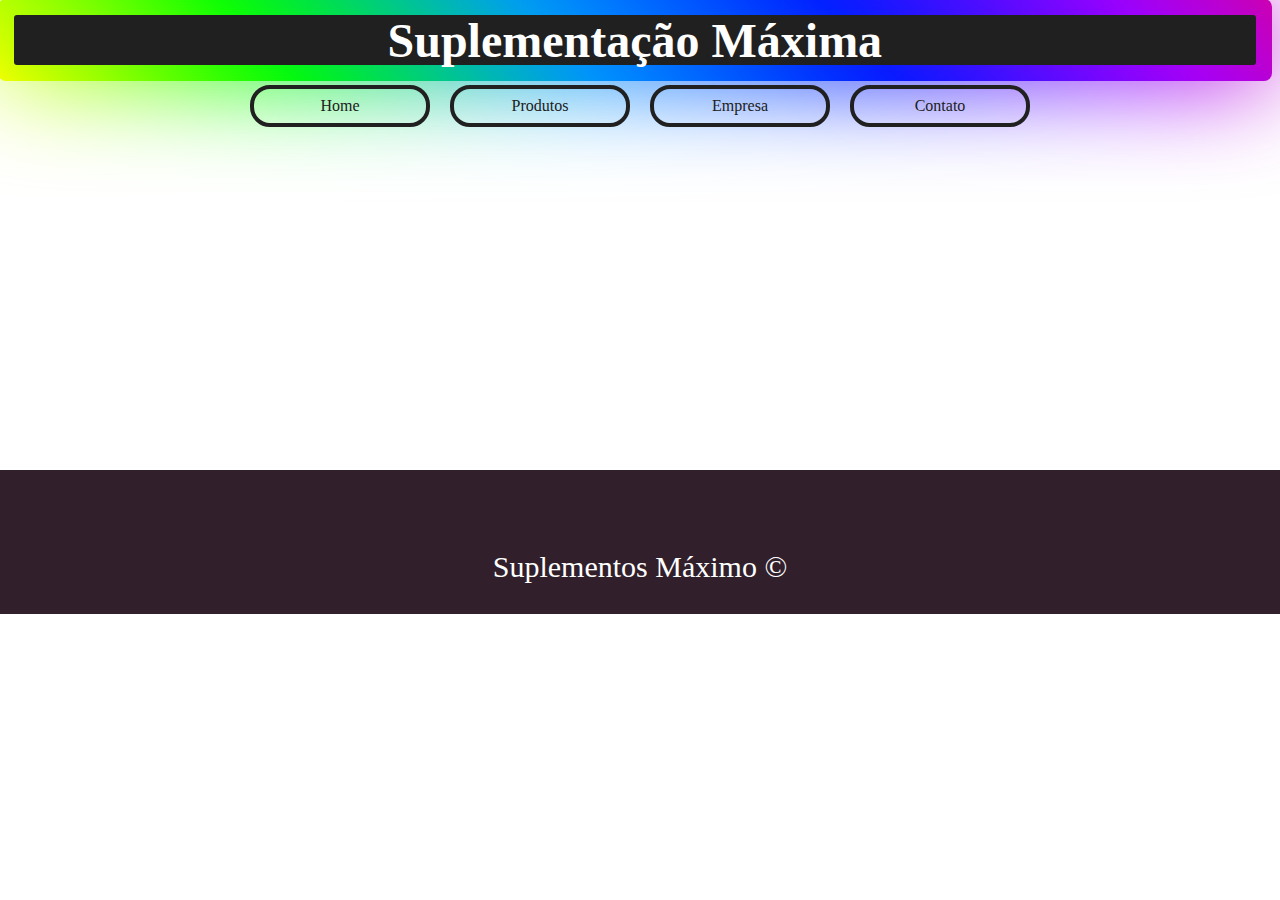
==== Paginas/pagina2.html @ c3648232 "tudo em pastas" ====
<!DOCTYPE html>
<html lang="pt-br">
<head>
  <meta charset="UTF-8">
  <meta http-equiv="X-UA-Compatible" content="IE=edge">
  <meta name="viewport" content="width=device-width, initial-scale=1.0">
  <title>Suplementação Máxima</title>
  <link rel="stylesheet" href="../styles/style2.css">
  <link rel="shortcut icon" href="imagens/icon.png" type="image/x-icon">
  <script src="script.js"></script>
</head>
<body onresize="mudouTamanho()">
  <header>
    <div class="borda">
      <h1>Suplementação Máxima</h1>
    </div>
  </header>
  <nav id="itens">
    <ul>
      <li class="but">
        <a class="lin" href="../index.html">Home</a>
      </li>
      <li class="but">
        <a class="lin" href="#">Produtos</a>
      </li>
      <li class="but">
        <a class="lin" href="../Paginas/pagina3.html">Empresa</a>
      </li>
      <li class="but">
        <a class="lin" href="../Paginas/pagina4.html">Contato</a>
      </li>
    </ul>
  </nav>
  <div>
    <nav id="lista">
     <select name="" class="whey">
        <option value="whey">Whey Protein</option>
        <option value="whey">Gold Standard</option>
        <option value="whey">Max</option>
        <option value="whey">Universal</option>
        <option value="whey">Integral Medic</option>
     </select>
     <select name="" class="whey">
        <option value="whey">Creatina</option>
        <option value="whey">Gold Standard</option>
        <option value="whey">Max</option>
        <option value="whey">Universal</option>
        <option value="whey">Integral Medic</option>
     </select>
     <select name="" class="whey">
        <option value="whey">Hiper Calorico</option>
        <option value="whey">Gold Standard</option>
        <option value="whey">Max</option>
        <option value="whey">Universal</option>
        <option value="whey">Integral Medic</option>
     </select>
     <select name="" class="whey">
        <option value="whey">Termo Genico</option>
        <option value="whey">Gold Standard</option>
        <option value="whey">Max</option>
        <option value="whey">Universal</option>
        <option value="whey">Integral Medic</option>
     </select>
      
     <select name="" class="whey">
        <option value="whey">Pre-Treino</option>
        <option value="whey">Gold Standard</option>
        <option value="whey">Max</option>
        <option value="whey">Universal</option>
        <option value="whey">Integral Medic</option>
     </select>        
     <select name="" class="whey">
        <option value="whey">Materiais</option>
        <option value="whey">Gold Standard</option>
        <option value="whey">Max</option>
        <option value="whey">Universal</option>
        <option value="whey">Integral Medic</option>
     </select>
    </nav>
  </div>
  <footer>
    <div id="logo">
      <a href="https://www.instagram.com/jeffersonjoseane/"><img id="modeloLogo1" src="imagens/logo-instagram.jpg" alt=""></a>
      <a href="https://www.facebook.com/Jefferson.Joseane"><img id="modeloLogo2" src="imagens/logo-facebook.jpg" alt=""></a>
      <a href="https://github.com/jeffersonsena7"><img id="modeloLogo3" src="imagens/logo-github.jpg" alt=""></a>
      <a href="https://www.youtube.com/"><img id="modeloLogo4" src="imagens/logo-youtube.jpg" alt=""></a>
      <a href="wa.me/5583988038630?text=Oi"><img id="modeloLogo5" src="imagens/whats.png" alt=""></a>
    </div>
      <p>Suplementos Máximo &copy;</p>
  </footer>
</body>
</html>
---- styles/style2.css ----
/*para celular media*/
@media screen and (min-width: 460px) and (max-width: 680px) {
  *{
    padding: 0px;
    margin: 0px;
    box-sizing: border-box;
  }

  body{
    
    background-color: #808080c4;
  }
  h1{
    text-align: center;
    font-size: 2em;
  }
  div p{
    background-color: #fff;
    padding: 10px;
  }
  ul{
    display: flex;
    padding-top: 30px;
  }
  #itens{
    display: flex;
    padding: 0px;
    flex-direction: column;
    align-items: center;
  }
  .lin{
    display: flex;
    align-items: center;
    flex-direction: column;
    text-decoration: none;
    cursor: pointer;
    transition: box-shadow 0.1;
    color: #202020;
  }
  .lin:hover{
    color: #00d9ff; 
    box-shadow: 0px 0px 35px #00d9ff, 0px 0px 15px #00d9ffc0 inset;
    text-shadow: 0px 0px 10px #00d9ffcc, 0px 0px 3px #00d9ff; 
  }
  .but{
  background: flex;
  width: 100px;
  outline: none;
  padding: 8px 0px 8px 0px;
  margin: 3px;
  border-radius: 20px;
  list-style: none;
  cursor: pointer;

  transition: box-shadow 0.1;
  color: #202020;
  border: 4px solid #202020;
  }
  .but:hover{
    border: 4px solid #00d9ff; 
    color: #00d9ff; 
    box-shadow: 0px 0px 35px #00d9ff, 0px 0px 15px #00d9ffc0 inset;
    text-shadow: 0px 0px 10px #00d9ffcc, 0px 0px 3px #00d9ff; 
  }
  } 
  .whey{
    display: flex;
    width: 16.4vw;
    padding: 0px;
    margin-left: 2px;
    text-align: center;
    top: 20px;
  }
  #lista{
    display: flex;
    width: 100px;
    padding-bottom: 10px;
    border-radius: 10px;
  }
  .borda{
    position: relative;
    width: 95%;
    height: 50px;
    color: #fff;
    background: #202020;
    display: flex;
    justify-content: center;
    align-items: center;
    border-radius: 3px;
    top: 15px;
    left: 14px;
  }
  .borda::before, .borda::after{
    content: "";
    position: absolute;
    z-index: -1;
    width: calc(100% + 32px);
    height: calc(100% + 32px);
    background: linear-gradient(45deg, #ffff00, #00ff00, #0099ff, #001aff, #a200ff, #ff0055, #ff0000,
    #ffff00, #00ff00, #0099ff, #001aff, #a200ff, #ff0055, #ff0000);
    background-size: 300%;
    border-radius: 8px;
    animation: AnimarBorda 8s linear infinite;
  }
  footer{
    background-color: #31202b;
    width: 100%;
    padding: 30px;
    display: flex;
    justify-content: center;
    position: fixed;
    top: 470px;

  }
  footer p{
    display: flex;
    justify-content: end;
    align-self: flex-end;
    padding-top: 50px;
    font-size: 30px;
    color: #fff;
  }

  
  #logo{
    display: flex;
    position: absolute;
    
  }
#modeloLogo1, #modeloLogo2, #modeloLogo3, #modeloLogo4, #modeloLogo5{
    display: fixed;
    width: 50px;
    padding: 10px;
    border-radius: 50%;
    position: relative;
  }
  #modeloLogo1:hover{
    bottom: 20px;
    padding: 1px;
  }
  #modeloLogo2:hover{
    bottom: 20px;
    padding: 1px;
  }
  #modeloLogo3:hover{
    bottom: 20px;
    padding: 1px;
  }
  #modeloLogo4:hover{
    bottom: 20px;
    padding: 1px;
  }
  #modeloLogo5:hover{
    bottom: 20px;
    padding: 1px;
  }


/*crianndo a animação*/
@keyframes AnimarBorda {
  0%{
    background-position: 0;
  }
  100%{
    background-position: 300%;
  }
}

.borda::after{
  filter: blur(50px);
}

/* para tablet*/

@media screen and (min-width:680px) and (max-width:920px) {
  *{
    padding: 0px;
    margin: 0px;
    box-sizing: border-box;
  }

  body{
    background-color: #808080c4;
  }
  h1{
    text-align: center;
    font-size: 3em;
  } 
  div p{
    background-color: #fff;
    padding: 10px;
  }
  ul{
    display: flex;
  }
  #itens{
    display: flex;
    padding: 0px;
    flex-direction: column;
    align-items: center;
  }
  .lin{
    display: flex;
    align-items: center;
    flex-direction: column;
    text-decoration: none;
    cursor: pointer;
    transition: box-shadow 0.1;
    color: #202020;
  }
  .lin:hover{
    color: #00d9ff; 
    box-shadow: 0px 0px 35px #00d9ff, 0px 0px 15px #00d9ffc0 inset;
    text-shadow: 0px 0px 10px #00d9ffcc, 0px 0px 3px #00d9ff; 
  }
  .but{
  background: flex;
  width: 140px;
  outline: none;
  padding: 8px 0px 8px 0px;
  margin: 30px 10px;
  border-radius: 20px;
  list-style: none;
  cursor: pointer;

  transition: box-shadow 0.1;
  color: #202020;
  border: 4px solid #202020;
  }
  .but:hover{
    border: 4px solid #00d9ff; 
    color: #00d9ff; 
    box-shadow: 0px 0px 35px #00d9ff, 0px 0px 15px #00d9ffc0 inset;
    text-shadow: 0px 0px 10px #00d9ffcc, 0px 0px 3px #00d9ff; 
  }
  } 
  .whey{
    font-size: 2.2vw;
    display: flex;
    width: 16.4vw;
    padding: 0px;
    margin-left: 2px;
    text-align: center;
    top: 20px;
    
  }
  
  #lista{
    display: flex;
    width: 100px;
    
    padding-bottom: 10px;
    border-radius: 10px;
  }
  .borda{
    position: relative;
    width: 97%;
    height: 50px;
    color: #fff;
    background: #202020;
    display: flex;
    justify-content: center;
    align-items: center;
    border-radius: 3px;
    top: 15px;
    left: 14px;
  }
  .borda::before, .borda::after{
    content: "";
    position: absolute;
    z-index: -1;
    width: calc(100% + 32px);
    height: calc(100% + 32px);
    background: linear-gradient(45deg, #ffff00, #00ff00, #0099ff, #001aff, #a200ff, #ff0055, #ff0000,
    #ffff00, #00ff00, #0099ff, #001aff, #a200ff, #ff0055, #ff0000);
    background-size: 300%;
    border-radius: 8px;
    animation: AnimarBorda 8s linear infinite;
  }
  footer{
    background-color: #31202b;
    width: 100%;
    padding: 30px;
    display: flex;
    justify-content: center;
    position: fixed;
    top: 470px;

  }
  footer p{
    display: flex;
    justify-content: end;
    align-self: flex-end;
    padding-top: 50px;
    font-size: 30px;
    color: #fff;
  }

  
  #logo{
    display: flex;
    position: absolute;
    
  }
#modeloLogo1, #modeloLogo2, #modeloLogo3, #modeloLogo4, #modeloLogo5{
    display: fixed;
    width: 50px;
    padding: 10px;
    border-radius: 50%;
    position: relative;
  }
  #modeloLogo1:hover{
    bottom: 20px;
    padding: 1px;
  }
  #modeloLogo2:hover{
    bottom: 20px;
    padding: 1px;
  }
  #modeloLogo3:hover{
    bottom: 20px;
    padding: 1px;
  }
  #modeloLogo4:hover{
    bottom: 20px;
    padding: 1px;
  }
  #modeloLogo5:hover{
    bottom: 20px;
    padding: 1px;
  }


/*crianndo a animação*/
@keyframes AnimarBorda {
  0%{
    background-position: 0;
  }
  100%{
    background-position: 300%;
  }
}

.borda::after{
  filter: blur(50px);
}

  
/*para computador*/

@media screen and (min-width:920px) and (max-width:1900px) {
  *{
    padding: 0px;
    margin: 0px;
    box-sizing: border-box;
  }

  body{
    background-color: #fff;
  }
  h1{
    text-align: center;
    font-size: 3em;
  }
  div p{
    background-color: #fff;
    padding: 10px;
  }
  ul{
    display: flex;
  }
  #itens{
    display: flex;
    padding: 0px;
    flex-direction: column;
    align-items: center;
  }
  .lin{
    display: flex;
    align-items: center;
    flex-direction: column;
    text-decoration: none;
    cursor: pointer;
    transition: box-shadow 0.1;
    color: #202020;
  }
  .lin:hover{
    color: #00d9ff; 
    box-shadow: 0px 0px 35px #00d9ff, 0px 0px 15px #00d9ffc0 inset;
    text-shadow: 0px 0px 10px #00d9ffcc, 0px 0px 3px #00d9ff; 
  }
  .but.lin:nth-last-of-type(1){
    
  }
  .but{
  background: flex;
  width: 180px;
  outline: none;
  padding: 8px 0px 8px 0px;
  margin: 35px 10px ;
  border-radius: 20px;
  list-style: none;
  cursor: pointer;

  transition: box-shadow 0.1;
  color: #202020;
  border: 4px solid #202020;
  }
  .but:hover{
    border: 4px solid #00d9ff; 
    color: #00d9ff; 
    box-shadow: 0px 0px 35px #00d9ff, 0px 0px 15px #00d9ffc0 inset;
    text-shadow: 0px 0px 10px #00d9ffcc, 0px 0px 3px #00d9ff; 
  }
  } 
  .whey{
    display: flex;
    width: 16.4vw;
    padding: 0px;
    margin-left: 2px;
    text-align: center;
    top: 20px;
    
  }
  #lista{
    display: none;
    width: 100px;
    padding-bottom: 10px;
    border-radius: 10px;
  }
  .borda{
    position: relative;
    width: 97%;
    height: 50px;
    color: #fff;
    background: #202020;
    display: flex;
    justify-content: center;
    align-items: center;
    border-radius: 3px;
    top: 15px;
    left: 14px;
  }
  .borda::before, .borda::after{
    content: "";
    position: absolute;
    z-index: -1;
    width: calc(100% + 32px);
    height: calc(100% + 32px);
    background: linear-gradient(45deg, #ffff00, #00ff00, #0099ff, #001aff, #a200ff, #ff0055, #ff0000,
    #ffff00, #00ff00, #0099ff, #001aff, #a200ff, #ff0055, #ff0000);
    background-size: 300%;
    border-radius: 8px;
    animation: AnimarBorda 8s linear infinite;
  }
  footer{
    background-color: #31202b;
    width: 100%;
    padding: 30px;
    display: flex;
    justify-content: center;
    position: fixed;
    top: 470px;

  }
  footer p{
    display: flex;
    justify-content: end;
    align-self: flex-end;
    padding-top: 50px;
    font-size: 30px;
    color: #fff;
  }

  
  #logo{
    display: flex;
    position: absolute;
    
  }
#modeloLogo1, #modeloLogo2, #modeloLogo3, #modeloLogo4, #modeloLogo5{
    display: fixed;
    width: 50px;
    padding: 10px;
    border-radius: 50%;
    position: relative;
  }
  #modeloLogo1:hover{
    bottom: 20px;
    padding: 1px;
  }
  #modeloLogo2:hover{
    bottom: 20px;
    padding: 1px;
  }
  #modeloLogo3:hover{
    bottom: 20px;
    padding: 1px;
  }
  #modeloLogo4:hover{
    bottom: 20px;
    padding: 1px;
  }
  #modeloLogo5:hover{
    bottom: 20px;
    padding: 1px;
  }


/*crianndo a animação*/
@keyframes AnimarBorda {
  0%{
    background-position: 0;
  }
  100%{
    background-position: 300%;
  }
}

.borda::after{
  filter: blur(50px);
}
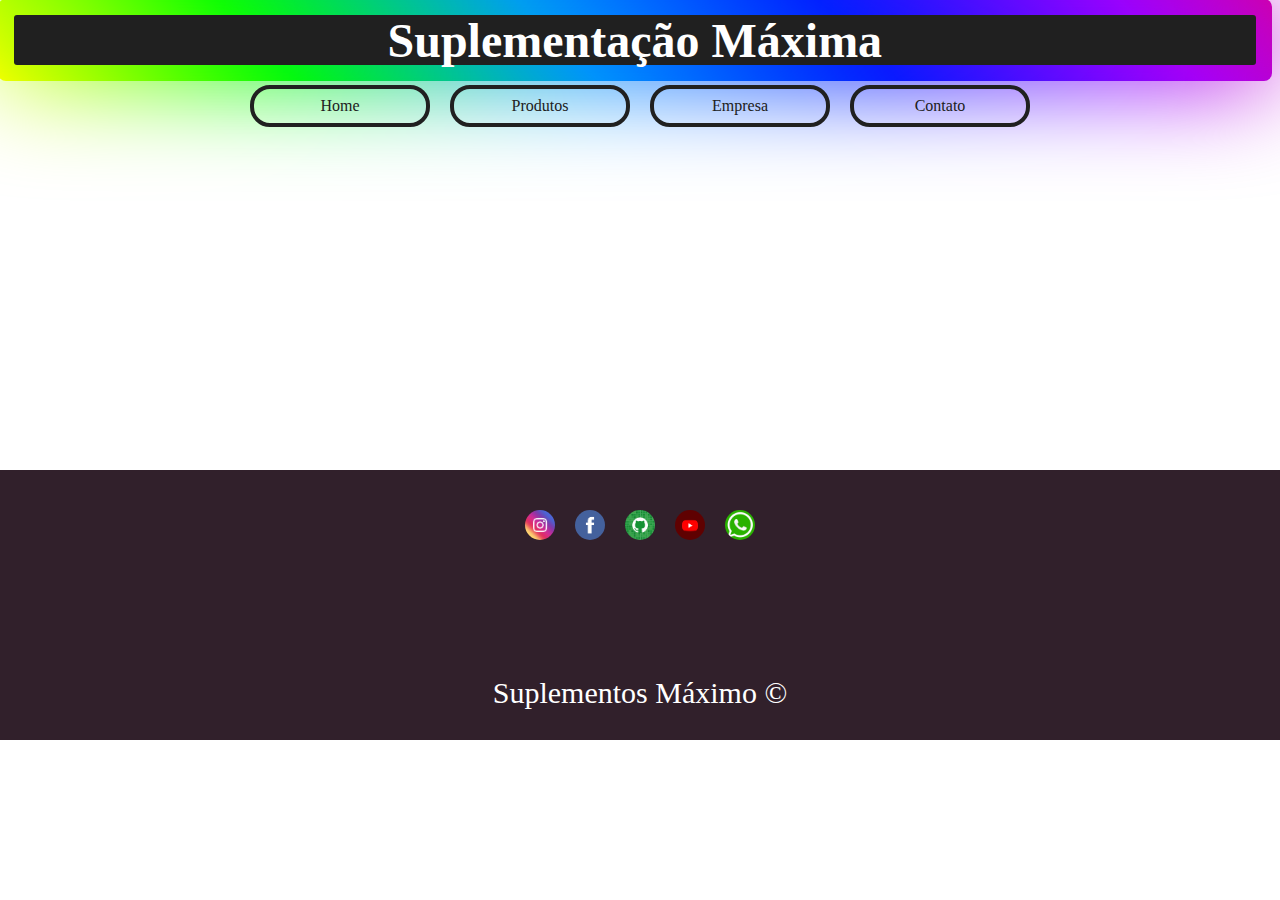
==== commit 99506d31: "configurando" ====
--- a/Paginas/pagina2.html
+++ b/Paginas/pagina2.html
@@ -80,11 +80,11 @@
   </div>
   <footer>
     <div id="logo">
-      <a href="https://www.instagram.com/jeffersonjoseane/"><img id="modeloLogo1" src="imagens/logo-instagram.jpg" alt=""></a>
-      <a href="https://www.facebook.com/Jefferson.Joseane"><img id="modeloLogo2" src="imagens/logo-facebook.jpg" alt=""></a>
-      <a href="https://github.com/jeffersonsena7"><img id="modeloLogo3" src="imagens/logo-github.jpg" alt=""></a>
-      <a href="https://www.youtube.com/"><img id="modeloLogo4" src="imagens/logo-youtube.jpg" alt=""></a>
-      <a href="wa.me/5583988038630?text=Oi"><img id="modeloLogo5" src="imagens/whats.png" alt=""></a>
+      <a href="https://www.instagram.com/jeffersonjoseane/"><img id="modeloLogo1" src="../imagens/logo-instagram.jpg" alt=""></a>
+      <a href="https://www.facebook.com/Jefferson.Joseane"><img id="modeloLogo2" src="../imagens/logo-facebook.jpg" alt=""></a>
+      <a href="https://github.com/jeffersonsena7"><img id="modeloLogo3" src="../imagens/logo-github.jpg" alt=""></a>
+      <a href="https://www.youtube.com/"><img id="modeloLogo4" src="../imagens/logo-youtube.jpg" alt=""></a>
+      <a href="wa.me/5583988038630?text=Oi"><img id="modeloLogo5" src="../imagens/whats.png" alt=""></a>
     </div>
       <p>Suplementos Máximo &copy;</p>
   </footer>
--- a/styles/style2.css
+++ b/styles/style2.css
@@ -1,5 +1,5 @@
 /*para celular media*/
-@media screen and (min-width: 460px) and (max-width: 680px) {
+@media screen and (max-width: 580px) {
   *{
     padding: 0px;
     margin: 0px;
@@ -7,16 +7,16 @@
   }
 
   body{
-    
     background-color: #808080c4;
   }
   h1{
     text-align: center;
-    font-size: 2em;
+    font-size: 6vw;
   }
   div p{
     background-color: #fff;
-    padding: 10px;
+    padding: 0px;
+    
   }
   ul{
     display: flex;
@@ -44,7 +44,7 @@
   }
   .but{
   background: flex;
-  width: 100px;
+  width: 23vw;
   outline: none;
   padding: 8px 0px 8px 0px;
   margin: 3px;
@@ -79,7 +79,183 @@
   }
   .borda{
     position: relative;
-    width: 95%;
+    width: 95vw;
+    height: 50px;
+    color: #fff;
+    background: #202020;
+    display: flex;
+    justify-content: center;
+    align-items: center;
+    border-radius: 3px;
+    top: 15px;
+    left: 14px;
+  }
+  .borda::before, .borda::after{
+    content: "";
+    position: absolute;
+    z-index: -1;
+    width: calc(100% + 30px);
+    height: calc(100% + 30px);
+    background: linear-gradient(45deg, #ffff00, #00ff00, #0099ff, #001aff, #a200ff, #ff0055, #ff0000,
+    #ffff00, #00ff00, #0099ff, #001aff, #a200ff, #ff0055, #ff0000);
+    background-size: 300%;
+    border-radius: 8px;
+    animation: AnimarBorda 8s linear infinite;
+  }
+  footer{
+    background-color: #31202b;
+    width: 100%;
+    height: 30vh;
+    padding: 30px;
+    display: flex;
+    justify-content: center;
+    position: fixed;
+    top: 470px;
+
+  }
+  footer p{
+    display: flex;
+    justify-content: end;
+    align-self: flex-end;
+    padding-top: 20px;
+    font-size: 20vw;
+    color: #fff;
+  }
+
+  
+  #logo{
+    display: flex;
+    position: absolute;
+    
+  }
+  #modeloLogo1, #modeloLogo2, #modeloLogo3, #modeloLogo4, #modeloLogo5{
+    display: fixed;
+    width: 50px;
+    padding: 10px;
+    border-radius: 50%;
+    position: relative;
+  }
+  #modeloLogo1:hover{
+    bottom: 20px;
+    padding: 1px;
+  }
+  #modeloLogo2:hover{
+    bottom: 20px;
+    padding: 1px;
+  }
+  #modeloLogo3:hover{
+    bottom: 20px;
+    padding: 1px;
+  }
+  #modeloLogo4:hover{
+    bottom: 20px;
+    padding: 1px;
+  }
+  #modeloLogo5:hover{
+    bottom: 20px;
+    padding: 1px;
+  }
+
+
+/*crianndo a animação*/
+@keyframes AnimarBorda {
+  0%{
+    background-position: 0;
+  }
+  100%{
+    background-position: 300%;
+  }
+}
+
+.borda::after{
+  filter: blur(50px);
+}
+
+/* para tablet*/
+
+@media screen and (min-width:580px) and (max-width:920px) {
+  *{
+    padding: 0px;
+    margin: 0px;
+    box-sizing: border-box;
+  }
+
+  body{
+    background-color: #808080c4;
+  }
+  h1{
+    text-align: center;
+    font-size: 3em;
+  } 
+  div p{
+    background-color: #fff;
+    padding: 10px;
+  }
+  ul{
+    display: flex;
+  }
+  #itens{
+    display: flex;
+    padding: 0px;
+    flex-direction: column;
+    align-items: center;
+  }
+  .lin{
+    display: flex;
+    align-items: center;
+    flex-direction: column;
+    text-decoration: none;
+    cursor: pointer;
+    transition: box-shadow 0.1;
+    color: #202020;
+  }
+  .lin:hover{
+    color: #00d9ff; 
+    box-shadow: 0px 0px 35px #00d9ff, 0px 0px 15px #00d9ffc0 inset;
+    text-shadow: 0px 0px 10px #00d9ffcc, 0px 0px 3px #00d9ff; 
+  }
+  .but{
+  background: flex;
+  width: 140px;
+  outline: none;
+  padding: 8px 0px 8px 0px;
+  margin: 30px 10px;
+  border-radius: 20px;
+  list-style: none;
+  cursor: pointer;
+
+  transition: box-shadow 0.1;
+  color: #202020;
+  border: 4px solid #202020;
+  }
+  .but:hover{
+    border: 4px solid #00d9ff; 
+    color: #00d9ff; 
+    box-shadow: 0px 0px 35px #00d9ff, 0px 0px 15px #00d9ffc0 inset;
+    text-shadow: 0px 0px 10px #00d9ffcc, 0px 0px 3px #00d9ff; 
+  }
+  } 
+  .whey{
+    font-size: 2.2vw;
+    display: flex;
+    width: 16.4vw;
+    padding: 0px;
+    margin-left: 2px;
+    text-align: center;
+    top: 20px;
+    
+  }
+  
+  #lista{
+    display: flex;
+    width: 100px;
+    
+    padding-bottom: 10px;
+    border-radius: 10px;
+  }
+  .borda{
+    position: relative;
+    width: 97%;
     height: 50px;
     color: #fff;
     background: #202020;
@@ -127,7 +303,7 @@
     position: absolute;
     
   }
-#modeloLogo1, #modeloLogo2, #modeloLogo3, #modeloLogo4, #modeloLogo5{
+  #modeloLogo1, #modeloLogo2, #modeloLogo3, #modeloLogo4, #modeloLogo5{
     display: fixed;
     width: 50px;
     padding: 10px;
@@ -170,9 +346,10 @@
   filter: blur(50px);
 }
 
-/* para tablet*/
-
-@media screen and (min-width:680px) and (max-width:920px) {
+  
+/*para computador*/
+
+@media screen and (min-width:920px) and (max-width:1900px) {
   *{
     padding: 0px;
     margin: 0px;
@@ -180,12 +357,12 @@
   }
 
   body{
-    background-color: #808080c4;
+    background-color: #fff;
   }
   h1{
     text-align: center;
     font-size: 3em;
-  } 
+  }
   div p{
     background-color: #fff;
     padding: 10px;
@@ -213,12 +390,15 @@
     box-shadow: 0px 0px 35px #00d9ff, 0px 0px 15px #00d9ffc0 inset;
     text-shadow: 0px 0px 10px #00d9ffcc, 0px 0px 3px #00d9ff; 
   }
+  .but.lin:nth-last-of-type(1){
+    
+  }
   .but{
   background: flex;
-  width: 140px;
+  width: 180px;
   outline: none;
   padding: 8px 0px 8px 0px;
-  margin: 30px 10px;
+  margin: 35px 10px ;
   border-radius: 20px;
   list-style: none;
   cursor: pointer;
@@ -235,7 +415,6 @@
   }
   } 
   .whey{
-    font-size: 2.2vw;
     display: flex;
     width: 16.4vw;
     padding: 0px;
@@ -244,11 +423,9 @@
     top: 20px;
     
   }
-  
   #lista{
-    display: flex;
+    display: none;
     width: 100px;
-    
     padding-bottom: 10px;
     border-radius: 10px;
   }
@@ -302,7 +479,7 @@
     position: absolute;
     
   }
-#modeloLogo1, #modeloLogo2, #modeloLogo3, #modeloLogo4, #modeloLogo5{
+  #modeloLogo1, #modeloLogo2, #modeloLogo3, #modeloLogo4, #modeloLogo5{
     display: fixed;
     width: 50px;
     padding: 10px;
@@ -343,180 +520,4 @@
 
 .borda::after{
   filter: blur(50px);
-}
-
-  
-/*para computador*/
-
-@media screen and (min-width:920px) and (max-width:1900px) {
-  *{
-    padding: 0px;
-    margin: 0px;
-    box-sizing: border-box;
-  }
-
-  body{
-    background-color: #fff;
-  }
-  h1{
-    text-align: center;
-    font-size: 3em;
-  }
-  div p{
-    background-color: #fff;
-    padding: 10px;
-  }
-  ul{
-    display: flex;
-  }
-  #itens{
-    display: flex;
-    padding: 0px;
-    flex-direction: column;
-    align-items: center;
-  }
-  .lin{
-    display: flex;
-    align-items: center;
-    flex-direction: column;
-    text-decoration: none;
-    cursor: pointer;
-    transition: box-shadow 0.1;
-    color: #202020;
-  }
-  .lin:hover{
-    color: #00d9ff; 
-    box-shadow: 0px 0px 35px #00d9ff, 0px 0px 15px #00d9ffc0 inset;
-    text-shadow: 0px 0px 10px #00d9ffcc, 0px 0px 3px #00d9ff; 
-  }
-  .but.lin:nth-last-of-type(1){
-    
-  }
-  .but{
-  background: flex;
-  width: 180px;
-  outline: none;
-  padding: 8px 0px 8px 0px;
-  margin: 35px 10px ;
-  border-radius: 20px;
-  list-style: none;
-  cursor: pointer;
-
-  transition: box-shadow 0.1;
-  color: #202020;
-  border: 4px solid #202020;
-  }
-  .but:hover{
-    border: 4px solid #00d9ff; 
-    color: #00d9ff; 
-    box-shadow: 0px 0px 35px #00d9ff, 0px 0px 15px #00d9ffc0 inset;
-    text-shadow: 0px 0px 10px #00d9ffcc, 0px 0px 3px #00d9ff; 
-  }
-  } 
-  .whey{
-    display: flex;
-    width: 16.4vw;
-    padding: 0px;
-    margin-left: 2px;
-    text-align: center;
-    top: 20px;
-    
-  }
-  #lista{
-    display: none;
-    width: 100px;
-    padding-bottom: 10px;
-    border-radius: 10px;
-  }
-  .borda{
-    position: relative;
-    width: 97%;
-    height: 50px;
-    color: #fff;
-    background: #202020;
-    display: flex;
-    justify-content: center;
-    align-items: center;
-    border-radius: 3px;
-    top: 15px;
-    left: 14px;
-  }
-  .borda::before, .borda::after{
-    content: "";
-    position: absolute;
-    z-index: -1;
-    width: calc(100% + 32px);
-    height: calc(100% + 32px);
-    background: linear-gradient(45deg, #ffff00, #00ff00, #0099ff, #001aff, #a200ff, #ff0055, #ff0000,
-    #ffff00, #00ff00, #0099ff, #001aff, #a200ff, #ff0055, #ff0000);
-    background-size: 300%;
-    border-radius: 8px;
-    animation: AnimarBorda 8s linear infinite;
-  }
-  footer{
-    background-color: #31202b;
-    width: 100%;
-    padding: 30px;
-    display: flex;
-    justify-content: center;
-    position: fixed;
-    top: 470px;
-
-  }
-  footer p{
-    display: flex;
-    justify-content: end;
-    align-self: flex-end;
-    padding-top: 50px;
-    font-size: 30px;
-    color: #fff;
-  }
-
-  
-  #logo{
-    display: flex;
-    position: absolute;
-    
-  }
-#modeloLogo1, #modeloLogo2, #modeloLogo3, #modeloLogo4, #modeloLogo5{
-    display: fixed;
-    width: 50px;
-    padding: 10px;
-    border-radius: 50%;
-    position: relative;
-  }
-  #modeloLogo1:hover{
-    bottom: 20px;
-    padding: 1px;
-  }
-  #modeloLogo2:hover{
-    bottom: 20px;
-    padding: 1px;
-  }
-  #modeloLogo3:hover{
-    bottom: 20px;
-    padding: 1px;
-  }
-  #modeloLogo4:hover{
-    bottom: 20px;
-    padding: 1px;
-  }
-  #modeloLogo5:hover{
-    bottom: 20px;
-    padding: 1px;
-  }
-
-
-/*crianndo a animação*/
-@keyframes AnimarBorda {
-  0%{
-    background-position: 0;
-  }
-  100%{
-    background-position: 300%;
-  }
-}
-
-.borda::after{
-  filter: blur(50px);
 }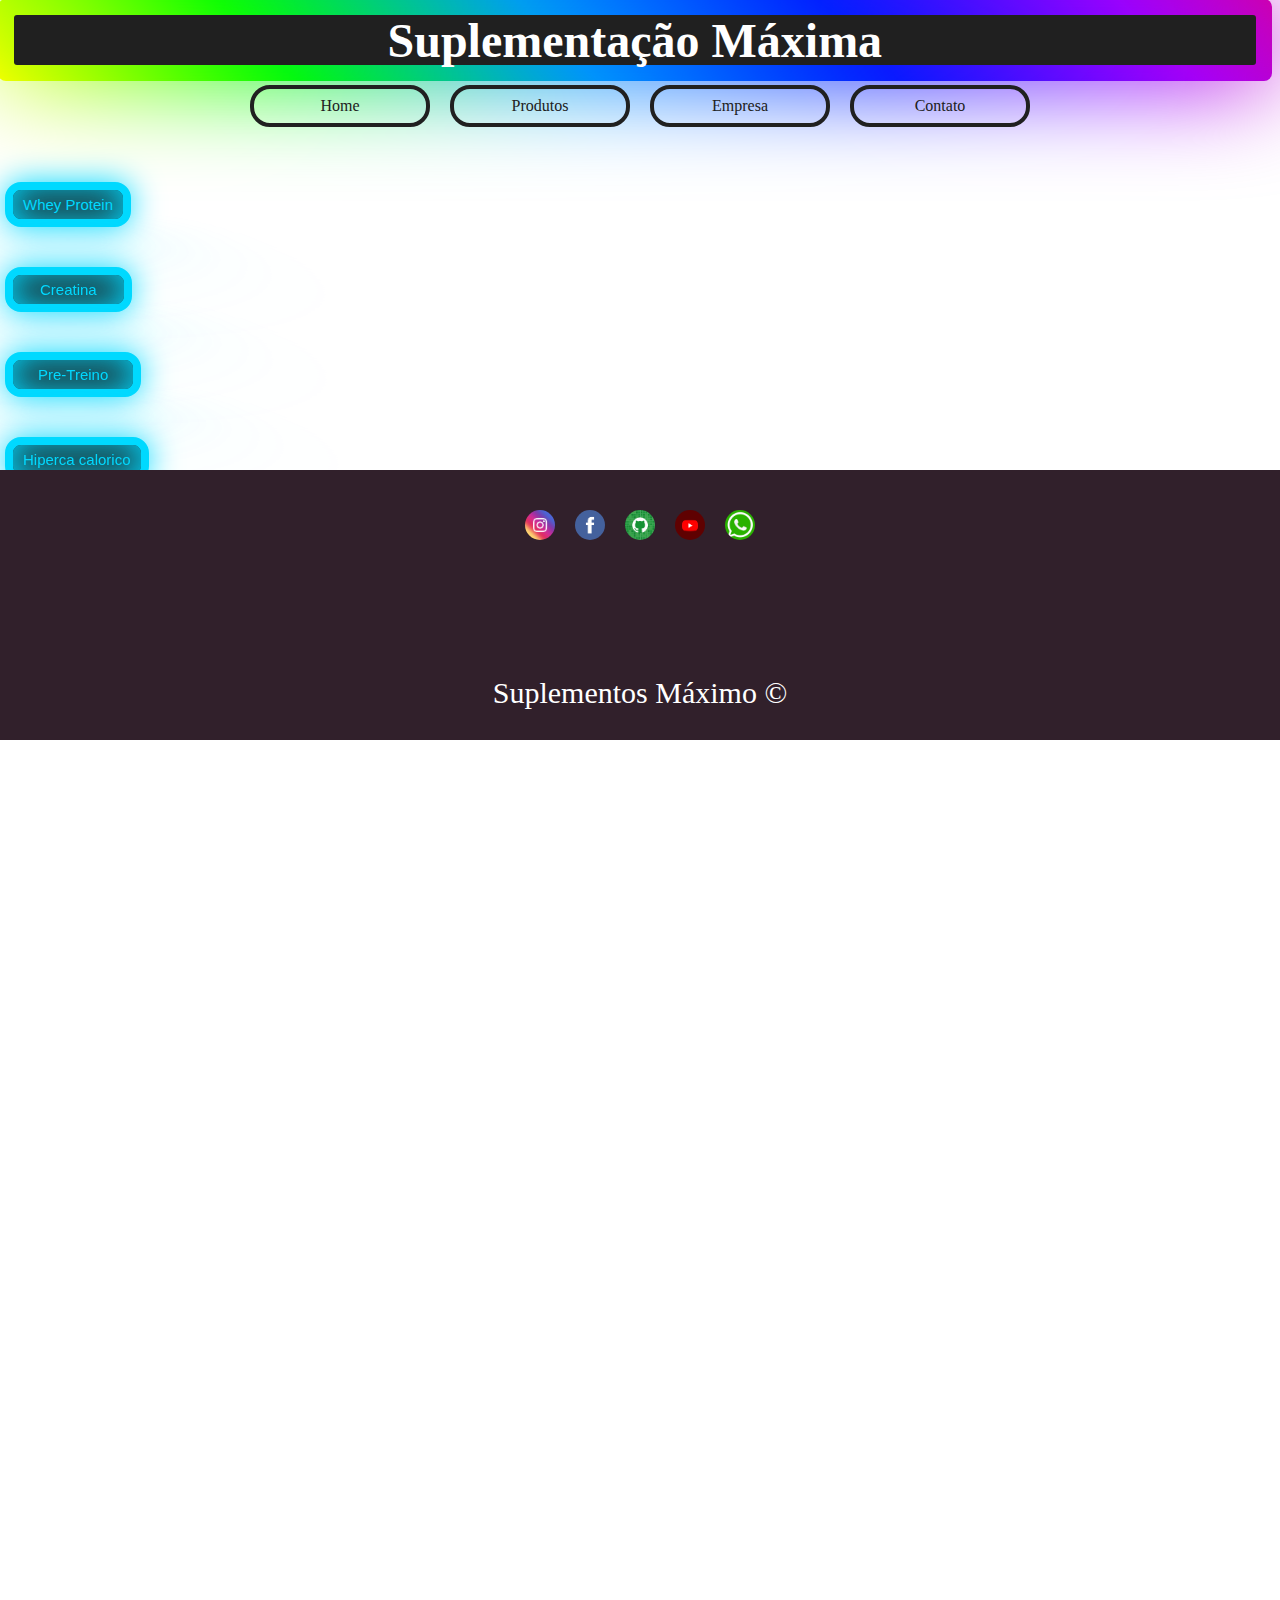
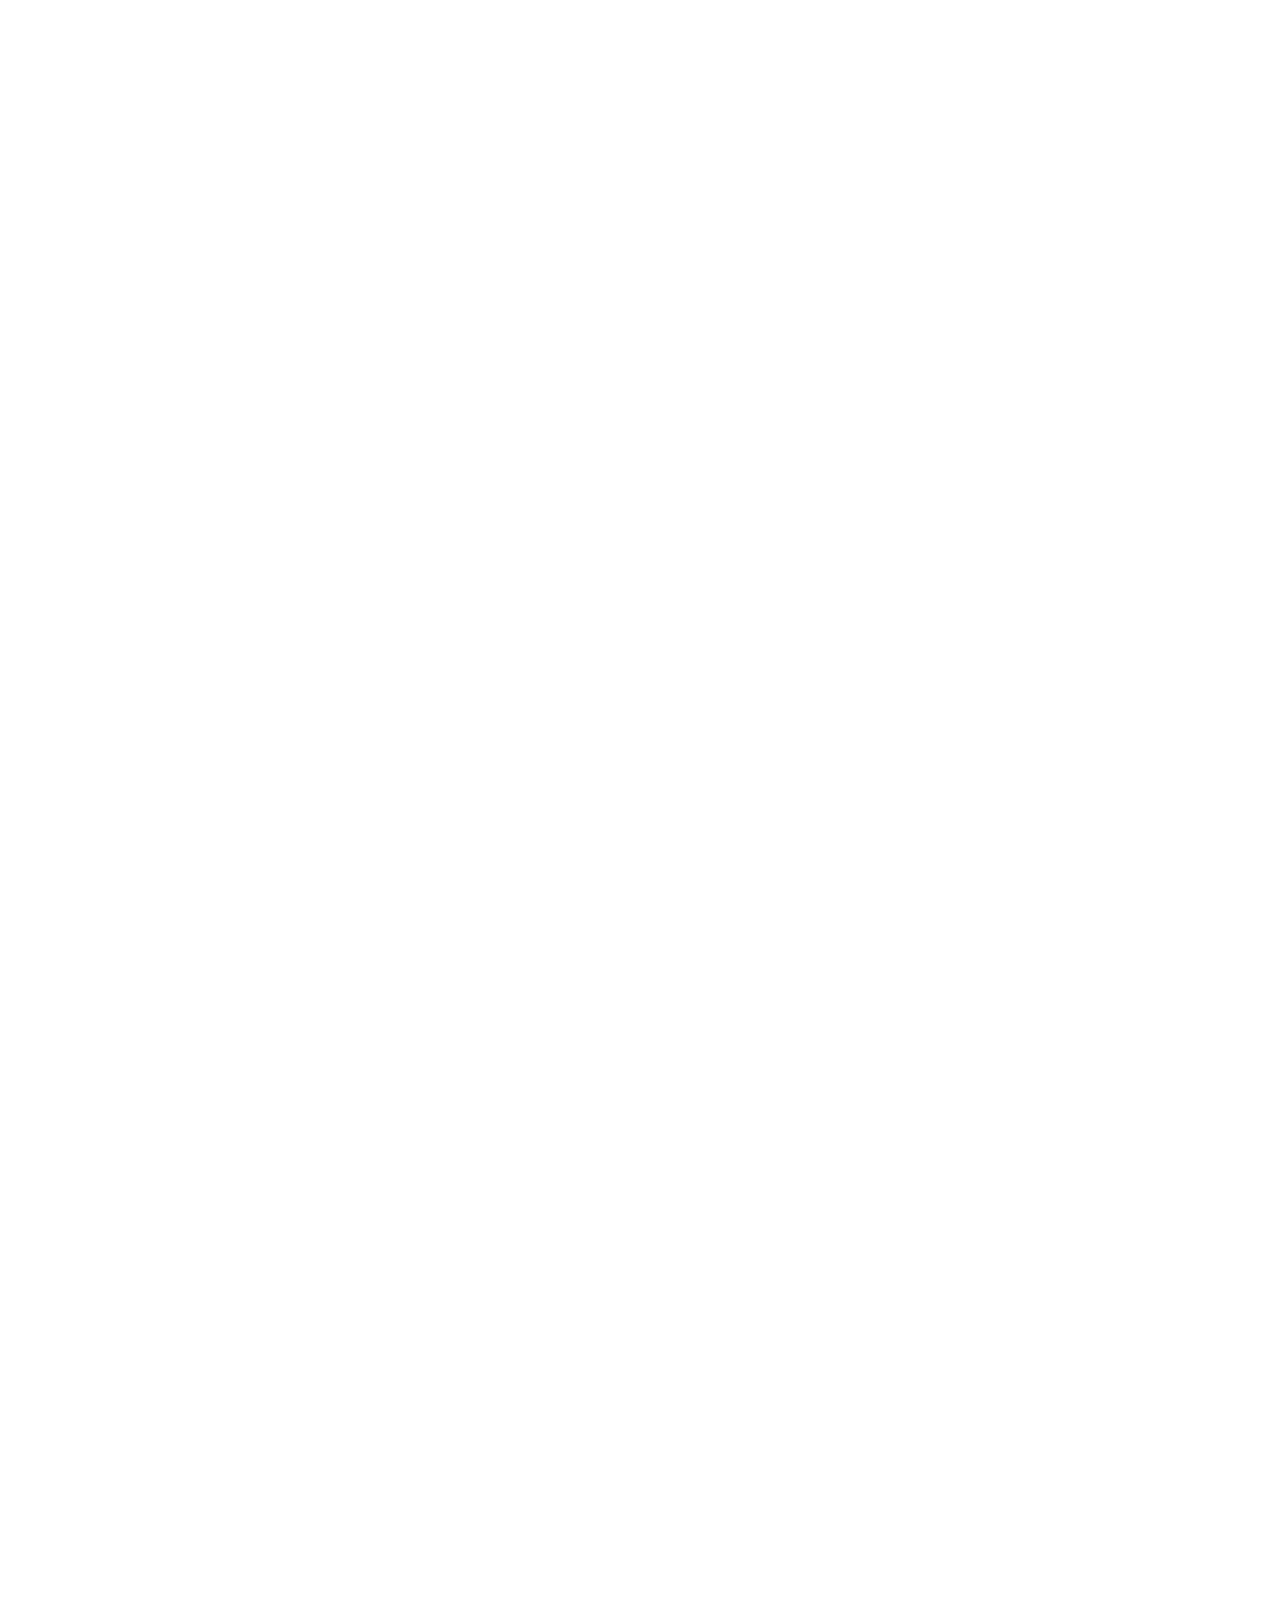
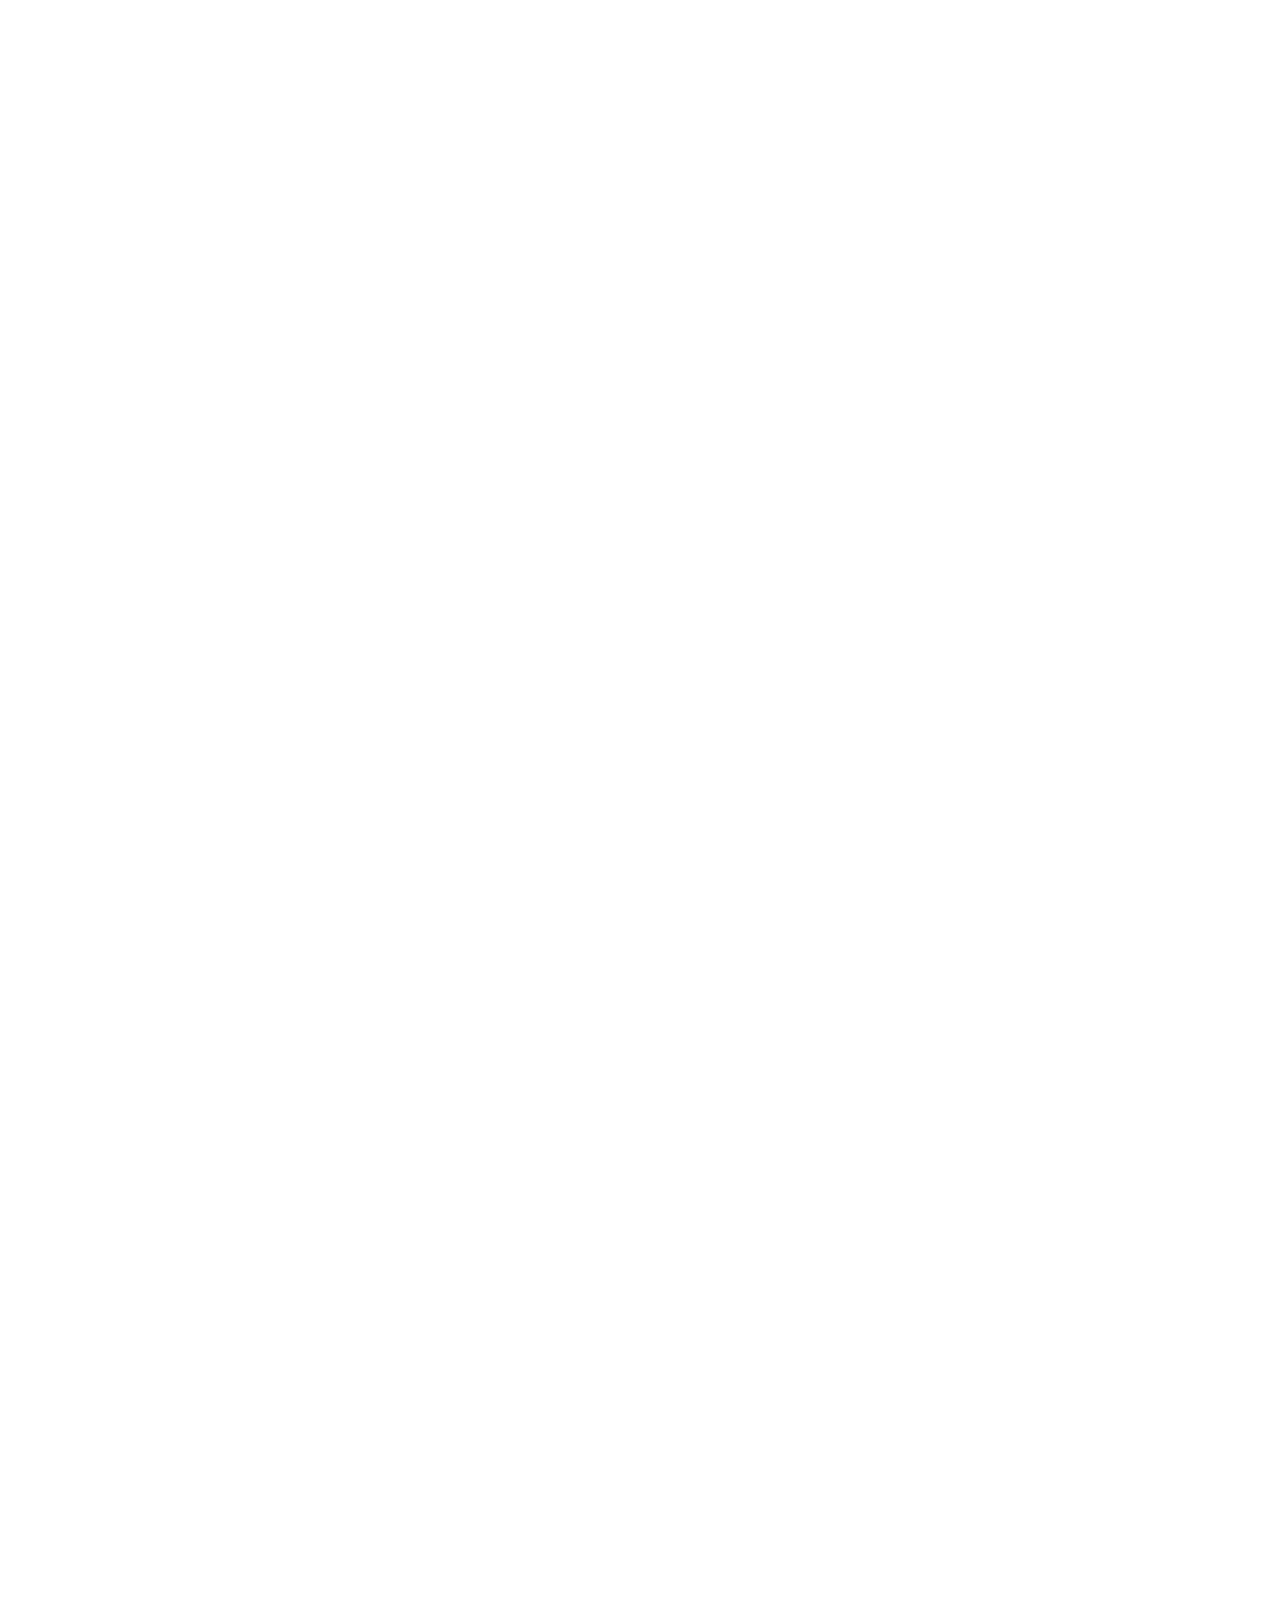
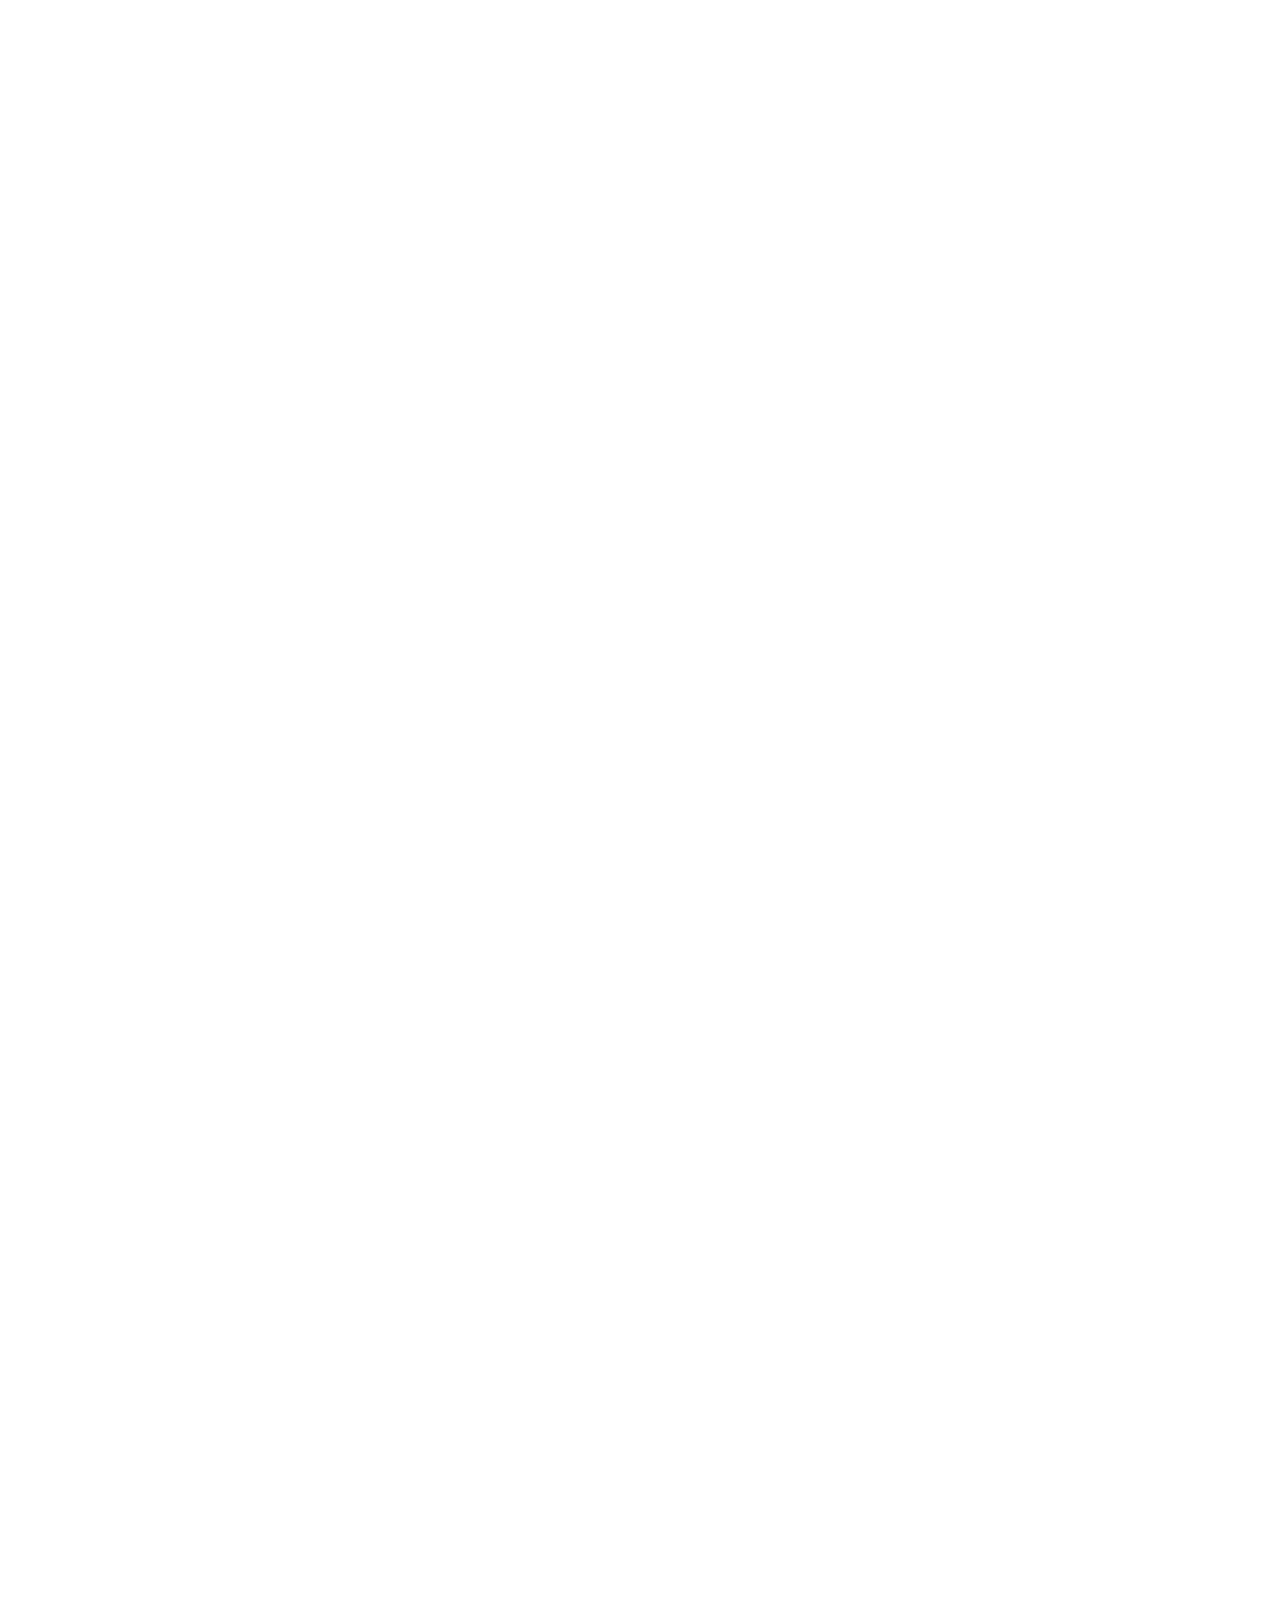
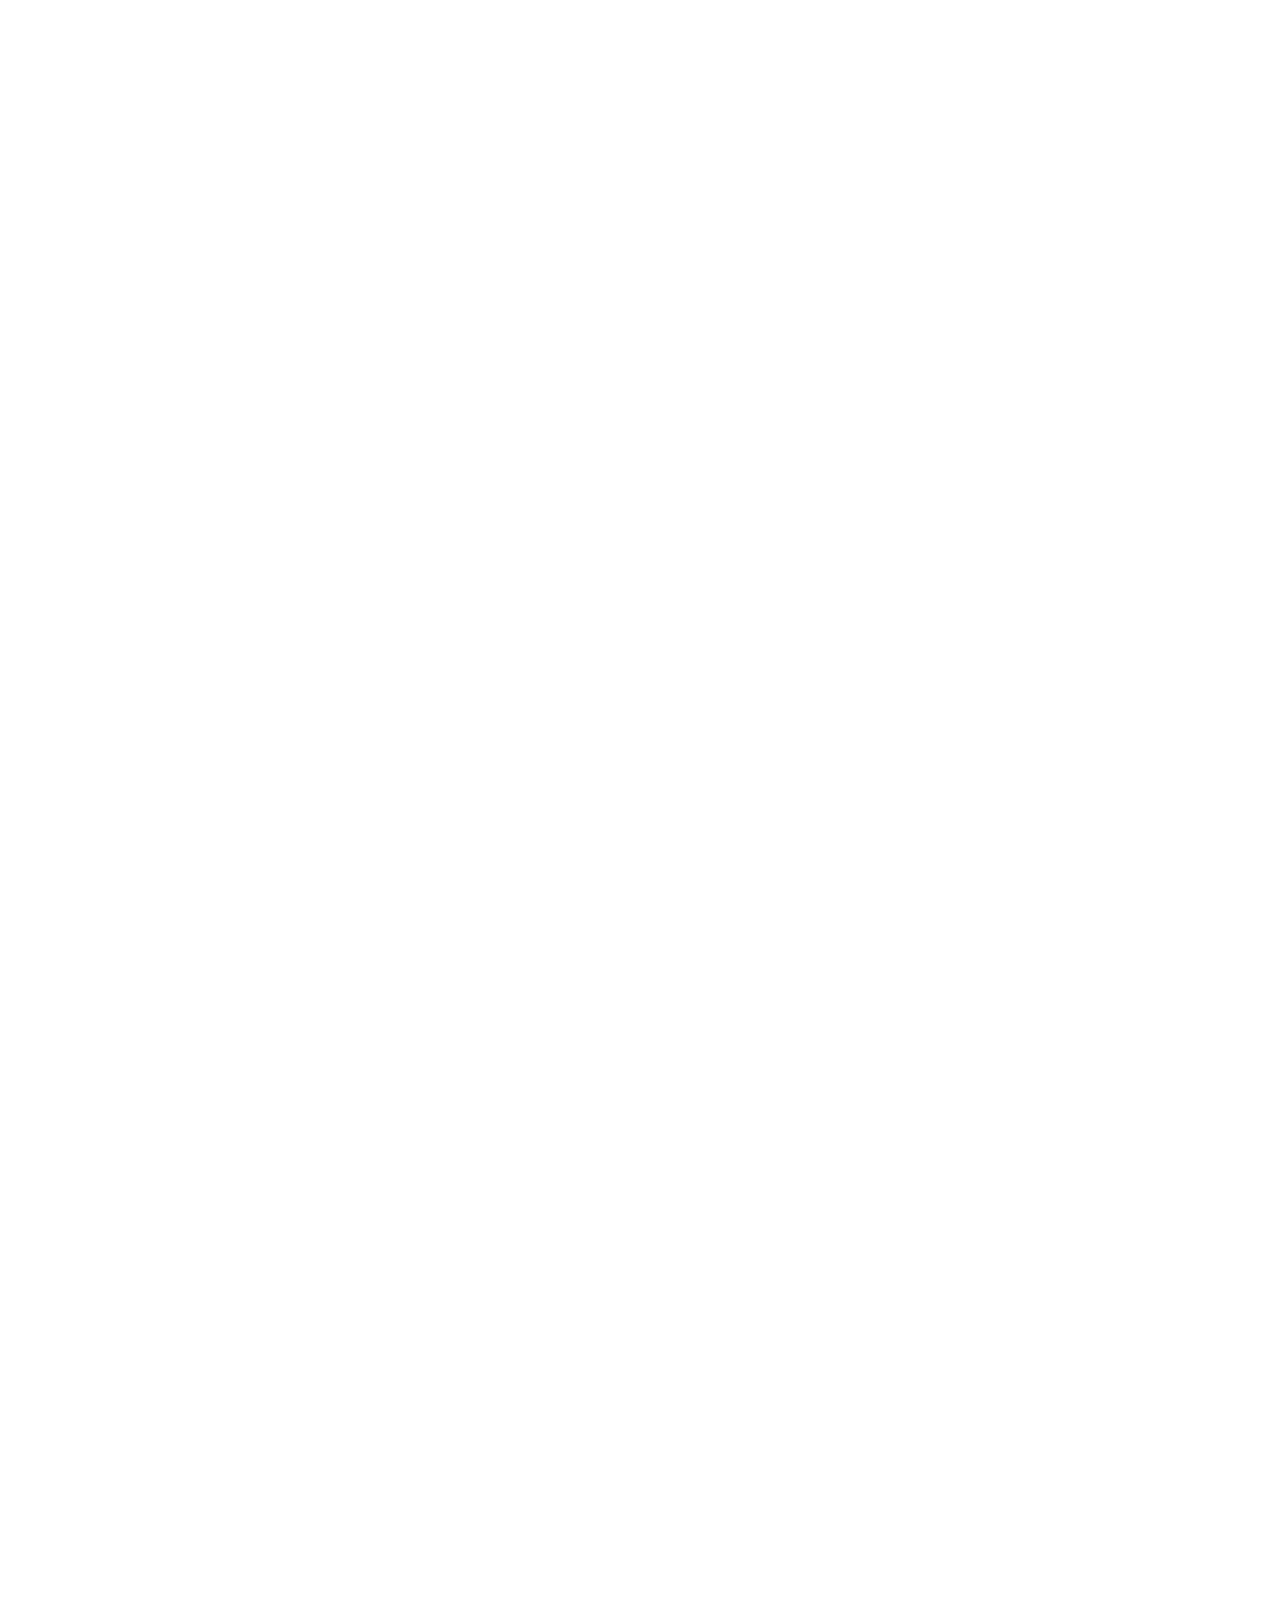
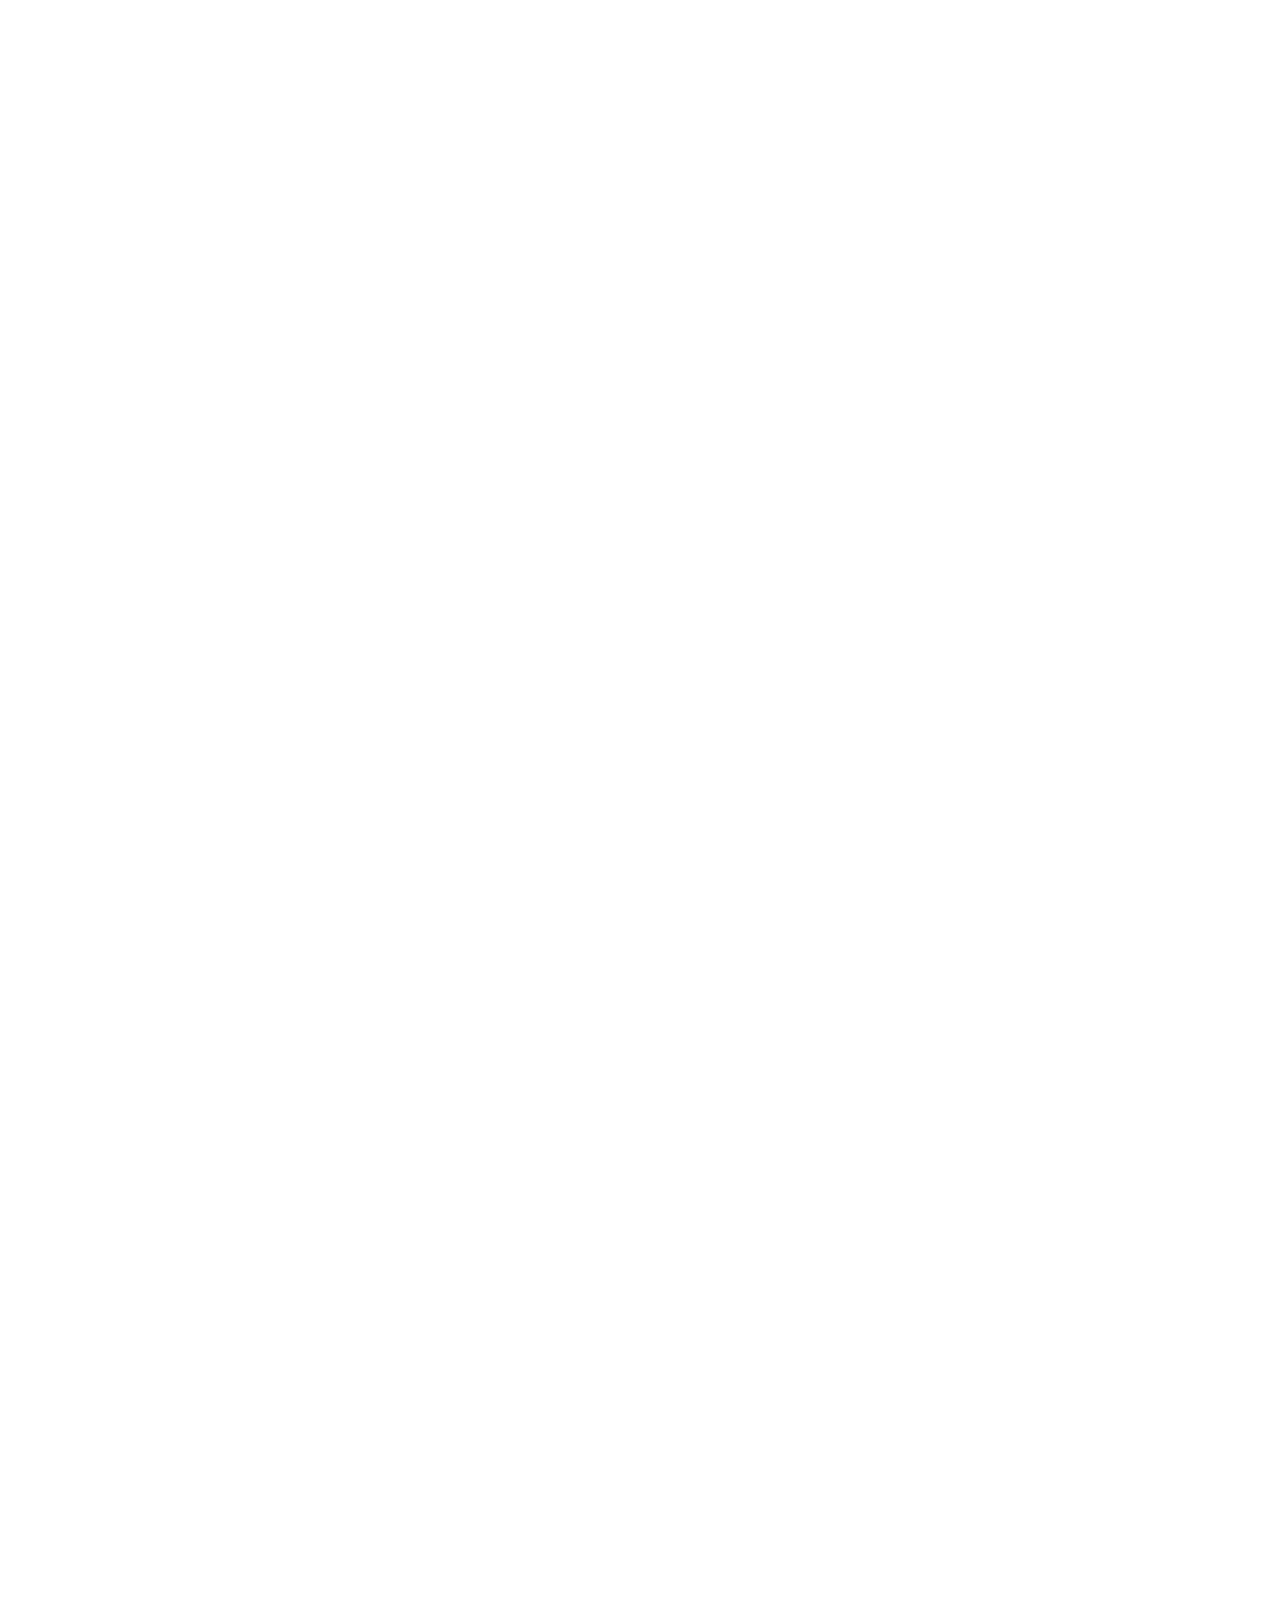
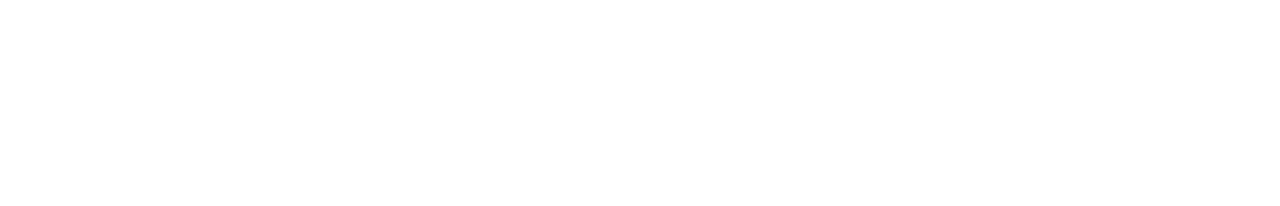
==== commit ee85b995: "testar no celular" ====
--- a/Paginas/pagina2.html
+++ b/Paginas/pagina2.html
@@ -7,7 +7,8 @@
   <title>Suplementação Máxima</title>
   <link rel="stylesheet" href="../styles/style2.css">
   <link rel="shortcut icon" href="imagens/icon.png" type="image/x-icon">
-  <script src="script.js"></script>
+  <script src="../script/produto.js"></script>
+  
 </head>
 <body onresize="mudouTamanho()">
   <header>
@@ -21,7 +22,7 @@
         <a class="lin" href="../index.html">Home</a>
       </li>
       <li class="but">
-        <a class="lin" href="#">Produtos</a>
+        <a class="lin" href="../Paginas/pagina2.html">Produtos</a>
       </li>
       <li class="but">
         <a class="lin" href="../Paginas/pagina3.html">Empresa</a>
@@ -31,53 +32,15 @@
       </li>
     </ul>
   </nav>
-  <div>
-    <nav id="lista">
-     <select name="" class="whey">
-        <option value="whey">Whey Protein</option>
-        <option value="whey">Gold Standard</option>
-        <option value="whey">Max</option>
-        <option value="whey">Universal</option>
-        <option value="whey">Integral Medic</option>
-     </select>
-     <select name="" class="whey">
-        <option value="whey">Creatina</option>
-        <option value="whey">Gold Standard</option>
-        <option value="whey">Max</option>
-        <option value="whey">Universal</option>
-        <option value="whey">Integral Medic</option>
-     </select>
-     <select name="" class="whey">
-        <option value="whey">Hiper Calorico</option>
-        <option value="whey">Gold Standard</option>
-        <option value="whey">Max</option>
-        <option value="whey">Universal</option>
-        <option value="whey">Integral Medic</option>
-     </select>
-     <select name="" class="whey">
-        <option value="whey">Termo Genico</option>
-        <option value="whey">Gold Standard</option>
-        <option value="whey">Max</option>
-        <option value="whey">Universal</option>
-        <option value="whey">Integral Medic</option>
-     </select>
-      
-     <select name="" class="whey">
-        <option value="whey">Pre-Treino</option>
-        <option value="whey">Gold Standard</option>
-        <option value="whey">Max</option>
-        <option value="whey">Universal</option>
-        <option value="whey">Integral Medic</option>
-     </select>        
-     <select name="" class="whey">
-        <option value="whey">Materiais</option>
-        <option value="whey">Gold Standard</option>
-        <option value="whey">Max</option>
-        <option value="whey">Universal</option>
-        <option value="whey">Integral Medic</option>
-     </select>
-    </nav>
+  <div class="botao">
+    <button onclick="abrirWhey()" id="neon2_whey" class="neon2" for="dados">Whey Protein</button><br>
+    <button onclick="abrirCre()" id="neon2_cre" class="neon2" for="dados">Creatina</button><br>
+    <button onclick="abrirPre()" id="neon2_pre" class="neon2" for="dados">Pre-Treino</button><br>
+    <button onclick="abrirHip()" id="neon2_hip" class="neon2" for="dados">Hiperca calorico</button>
   </div>
+    <picture>
+     <iframe src="https://www.realsuplementos.com.br/?utm_source=googleads&utm_campaign=pmax-remarketing&utm_medium=&utm_content=&gad=1&gclid=CjwKCAjwxOymBhAFEiwAnodBLDbcJXo7T9vscZRljtzNN-jQ1HMtSpev-IwuMjuKKBOkQnw4pCCm-xoCJYUQAvD_BwE" frameborder="0"></iframe>
+    </picture>
   <footer>
     <div id="logo">
       <a href="https://www.instagram.com/jeffersonjoseane/"><img id="modeloLogo1" src="../imagens/logo-instagram.jpg" alt=""></a>
--- a/styles/style2.css
+++ b/styles/style2.css
@@ -102,6 +102,94 @@
     border-radius: 8px;
     animation: AnimarBorda 8s linear infinite;
   }
+  button.neon2{
+    position: relative;
+    margin-top: 40px;
+  }
+  #neon2_whey{
+    display: inline;
+  }
+  #neon2_cre{
+    display: inline;
+    padding: 6px 27px 6px 27px;
+  }
+  #neon2_pre{
+    display: inline;
+    padding: 6px 25px 6px 25px;
+  }
+  #neon2_hip{
+    display: inline;
+  }
+  .neon2{
+    font-size: 15px;
+    font-weight: 700px;
+    text-decoration: none;
+    background: #202020;
+    display: inline-block;
+    color: #00d9ff;
+    padding: 6px 10px ;
+    border: #00d9ff solid 8px;
+    border-radius: 16px;
+    
+    
+
+    box-shadow: inset 0px 0px 32px #00d9ff, 0px 0px 32px #00d9ff;
+    text-shadow: 0px 0px 8px hsl(0, 0%, 100% / 0.3), 0px 0px 32px;
+
+    position: relative;
+    bottom: 20px;
+    left: 5px;
+  }
+  /*Reflexo do botão */
+  .neon2::before{
+    content: "";
+    position: absolute;
+    top: 120%;
+    left: 0;
+
+    background: #00d9ff;
+
+    width: 100%;
+    height: 100%;
+
+    transform: perspective(64px) rotateX(40deg) scale(1, 0.35);
+    filter: blur(64px);
+    opacity: 0.7;
+    pointer-events: none;
+  }
+
+  .neon2::after{
+    content: "";
+    position: absolute;
+    top: 0;
+    bottom: 0;
+    left: 0;
+    right: 0;
+    box-shadow: 0 0 128px 32px #00d9ff;
+    opacity: 0;
+    background-color: #00d9ff;
+    z-index: -1;
+    transition: opacity 100ms linear;
+  }
+
+  .neon2:hover::before, 
+  .neon2:hover::after{
+    opacity: 1;
+  }
+
+  .neon2:hover{
+    color: #31202b;
+    background: #00d9ff;
+    text-shadow: none;
+  }
+  iframe{
+    
+    padding: 0px;
+    width: 100vw;
+    height: 1000vh;
+    margin-left: 0px;
+    margin-bottom: 300px;
+  }
   footer{
     background-color: #31202b;
     width: 100%;
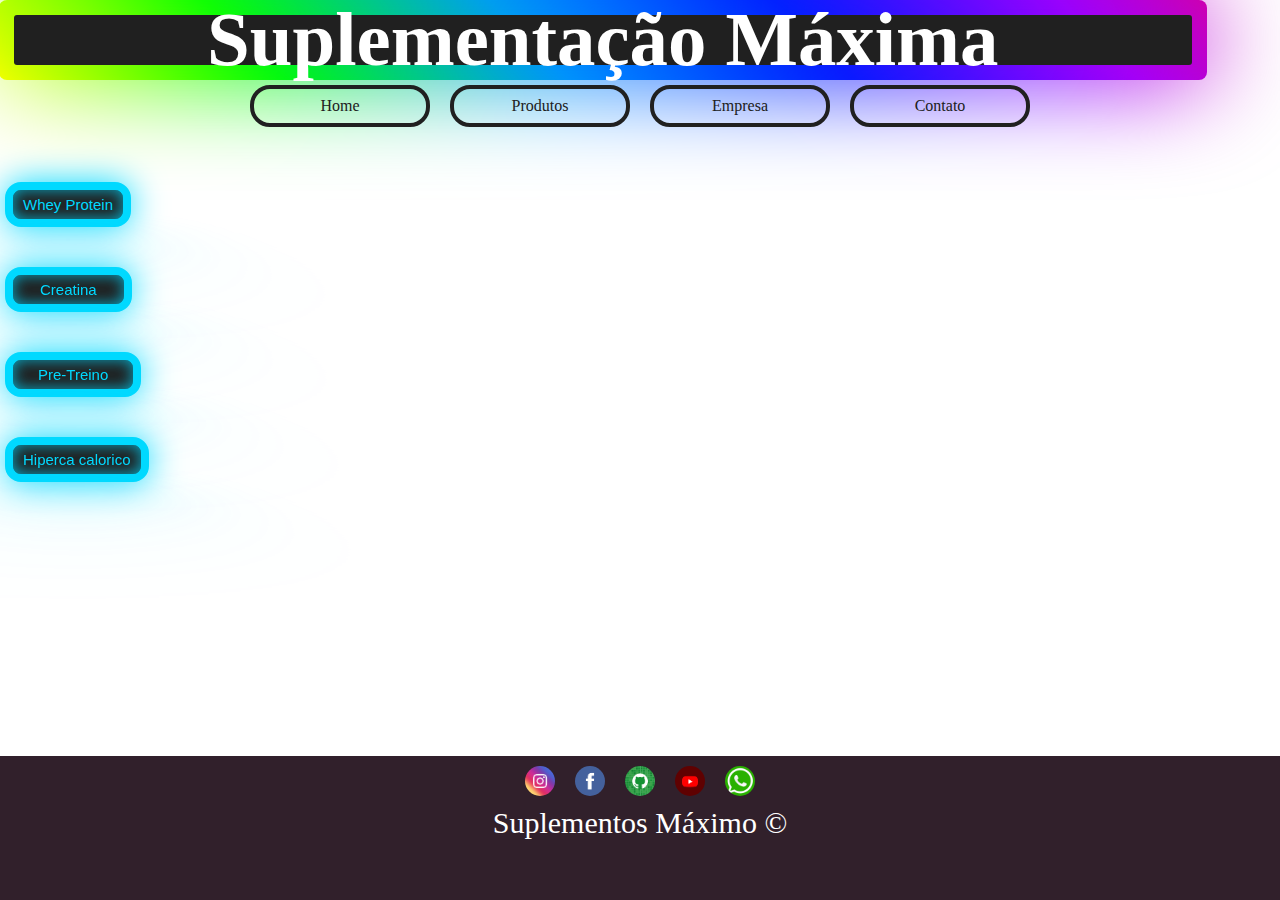
==== commit 7ad22fe6: "teste no celular" ====
--- a/Paginas/pagina2.html
+++ b/Paginas/pagina2.html
@@ -39,7 +39,7 @@
     <button onclick="abrirHip()" id="neon2_hip" class="neon2" for="dados">Hiperca calorico</button>
   </div>
     <picture>
-     <iframe src="https://www.realsuplementos.com.br/?utm_source=googleads&utm_campaign=pmax-remarketing&utm_medium=&utm_content=&gad=1&gclid=CjwKCAjwxOymBhAFEiwAnodBLDbcJXo7T9vscZRljtzNN-jQ1HMtSpev-IwuMjuKKBOkQnw4pCCm-xoCJYUQAvD_BwE" frameborder="0"></iframe>
+      <iframe id="iframe" src="https://www.realsuplementos.com.br/?utm_source=googleads&utm_campaign=pmax-remarketing&utm_medium=&utm_content=&gad=1&gclid=CjwKCAjwxOymBhAFEiwAnodBLDbcJXo7T9vscZRljtzNN-jQ1HMtSpev-IwuMjuKKBOkQnw4pCCm-xoCJYUQAvD_BwE" frameborder="0"></iframe>
     </picture>
   <footer>
     <div id="logo">
--- a/styles/style2.css
+++ b/styles/style2.css
@@ -7,14 +7,14 @@
   }
 
   body{
-    background-color: #808080c4;
+    background-color: #fff;
   }
   h1{
     text-align: center;
     font-size: 6vw;
   }
-  div p{
-    background-color: #fff;
+  div h1{
+
     padding: 0px;
     
   }
@@ -79,7 +79,7 @@
   }
   .borda{
     position: relative;
-    width: 95vw;
+    width: 92vw;
     height: 50px;
     color: #fff;
     background: #202020;
@@ -133,7 +133,7 @@
     
     
 
-    box-shadow: inset 0px 0px 32px #00d9ff, 0px 0px 32px #00d9ff;
+    box-shadow: 0px 0px 35px #00d9ff, 0px 0px 15px #00d9ffc0 inset;
     text-shadow: 0px 0px 8px hsl(0, 0%, 100% / 0.3), 0px 0px 32px;
 
     position: relative;
@@ -183,38 +183,54 @@
     text-shadow: none;
   }
   iframe{
-    
+    display: none;
     padding: 0px;
     width: 100vw;
     height: 1000vh;
     margin-left: 0px;
     margin-bottom: 300px;
+    position: fixed;
+    
+  }
+  #rodape{
+    display: flex;
+    font-size: 10px;
+    margin-bottom: 50px;
+    flex-flow: column;
+    justify-content: center;
+    align-self: center;
+    left: 0px;
+    right: 0px;
+    position: absolute;
   }
   footer{
     background-color: #31202b;
     width: 100%;
-    height: 30vh;
+    height: 100%;
     padding: 30px;
     display: flex;
     justify-content: center;
-    position: fixed;
-    top: 470px;
+    margin-top: 90px;
+    
+    
 
   }
   footer p{
     display: flex;
-    justify-content: end;
-    align-self: flex-end;
-    padding-top: 20px;
-    font-size: 20vw;
+    justify-content: center;
+    align-self: center;
+    padding-bottom: 40px;
+    font-size: 1em;
     color: #fff;
+    height: 100%;
+    margin-top: 40px;
   }
 
   
   #logo{
     display: flex;
     position: absolute;
-    
+    top: 0px;
   }
   #modeloLogo1, #modeloLogo2, #modeloLogo3, #modeloLogo4, #modeloLogo5{
     display: fixed;
@@ -273,11 +289,11 @@
   }
   h1{
     text-align: center;
-    font-size: 3em;
+    font-size: 6vw;
   } 
   div p{
     background-color: #fff;
-    padding: 10px;
+    padding: 0px;
   }
   ul{
     display: flex;
@@ -343,7 +359,7 @@
   }
   .borda{
     position: relative;
-    width: 97%;
+    width: 92%;
     height: 50px;
     color: #fff;
     background: #202020;
@@ -358,33 +374,44 @@
     content: "";
     position: absolute;
     z-index: -1;
-    width: calc(100% + 32px);
-    height: calc(100% + 32px);
+    width: calc(100% + 30px);
+    height: calc(100% + 30px);
     background: linear-gradient(45deg, #ffff00, #00ff00, #0099ff, #001aff, #a200ff, #ff0055, #ff0000,
     #ffff00, #00ff00, #0099ff, #001aff, #a200ff, #ff0055, #ff0000);
     background-size: 300%;
     border-radius: 8px;
     animation: AnimarBorda 8s linear infinite;
   }
+  #rodape{
+    display: flex;
+    font-size: 10px;
+    margin-bottom: 50px;
+    flex-flow: column;
+    justify-content: center;
+    align-self: center;
+    left: 0px;
+    right: 0px;
+    position: absolute;
+  }
   footer{
+    display: flex;
     background-color: #31202b;
     width: 100%;
-    padding: 30px;
-    display: flex;
-    justify-content: center;
-    position: fixed;
-    top: 470px;
-
+    height: 16vh;    
+    justify-content: center;
+    position: absolute;
+    bottom: 0px;
+   
   }
   footer p{
     display: flex;
-    justify-content: end;
-    align-self: flex-end;
-    padding-top: 50px;
-    font-size: 30px;
+    justify-content: center;
+    align-self: center;
+    font-size: 1em;
     color: #fff;
-  }
-
+    width: 100%;
+    
+  }
   
   #logo{
     display: flex;
@@ -449,7 +476,7 @@
   }
   h1{
     text-align: center;
-    font-size: 3em;
+    font-size: 6vw;
   }
   div p{
     background-color: #fff;
@@ -519,7 +546,7 @@
   }
   .borda{
     position: relative;
-    width: 97%;
+    width: 92%;
     height: 50px;
     color: #fff;
     background: #202020;
@@ -534,8 +561,8 @@
     content: "";
     position: absolute;
     z-index: -1;
-    width: calc(100% + 32px);
-    height: calc(100% + 32px);
+    width: calc(100% + 30px);
+    height: calc(100% + 30px);
     background: linear-gradient(45deg, #ffff00, #00ff00, #0099ff, #001aff, #a200ff, #ff0055, #ff0000,
     #ffff00, #00ff00, #0099ff, #001aff, #a200ff, #ff0055, #ff0000);
     background-size: 300%;
@@ -543,24 +570,35 @@
     animation: AnimarBorda 8s linear infinite;
   }
   footer{
+    display: flex;
     background-color: #31202b;
     width: 100%;
-    padding: 30px;
-    display: flex;
-    justify-content: center;
-    position: fixed;
-    top: 470px;
-
+    height: 16vh;    
+    justify-content: center;
+    position: absolute;
+    bottom: 0px;
+   
   }
   footer p{
     display: flex;
-    justify-content: end;
-    align-self: flex-end;
-    padding-top: 50px;
+    justify-content: center;
+    align-self: center;
     font-size: 30px;
     color: #fff;
-  }
-
+    width: 100%;
+    
+  }
+  #rodape{
+    display: flex;
+    font-size: 10px;
+    margin-bottom: 50px;
+    flex-flow: column;
+    justify-content: center;
+    align-self: center;
+    left: 0px;
+    right: 0px;
+    position: absolute;
+  }
   
   #logo{
     display: flex;
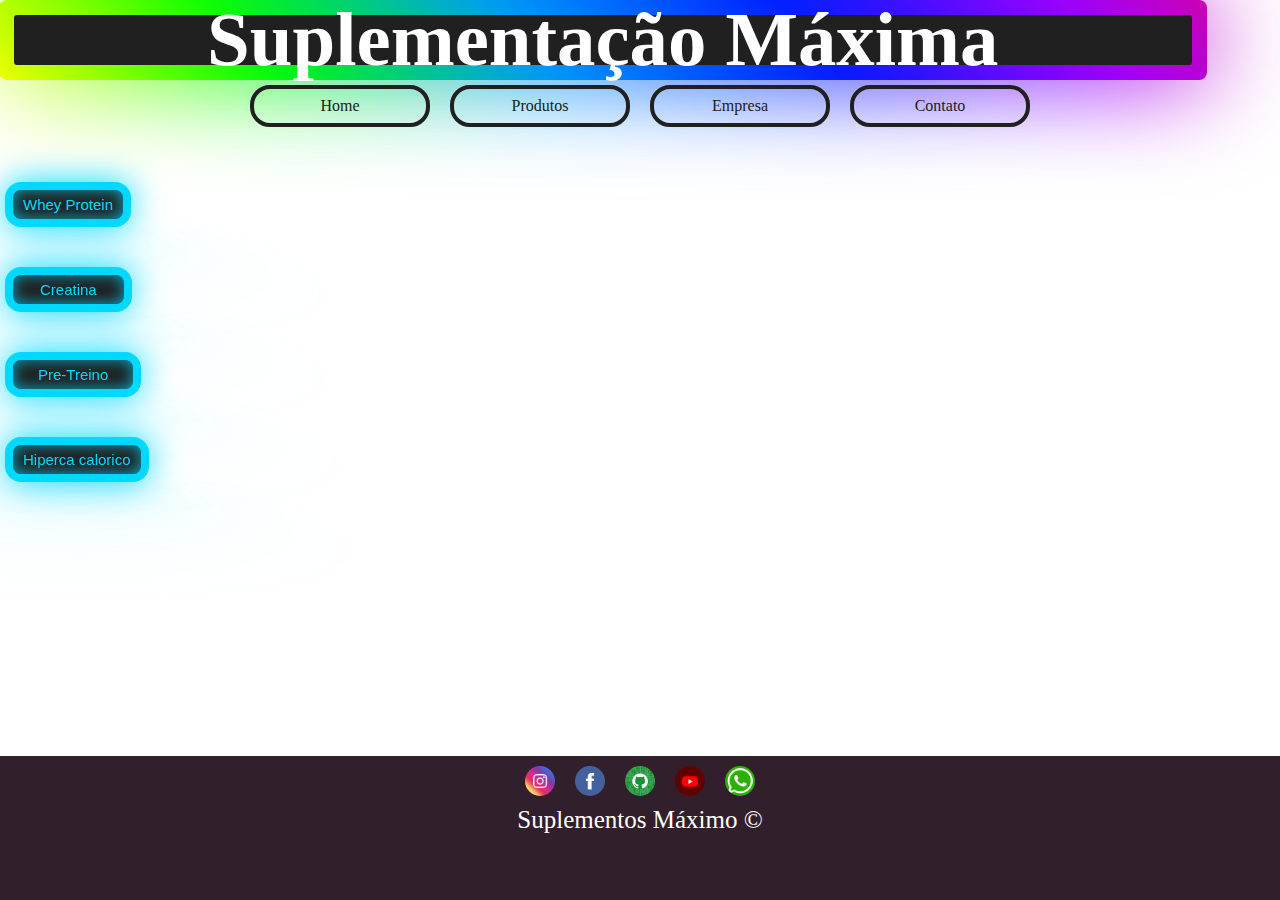
==== commit e4683066: "testando todas as paginas" ====
--- a/Paginas/pagina2.html
+++ b/Paginas/pagina2.html
@@ -39,9 +39,12 @@
     <button onclick="abrirHip()" id="neon2_hip" class="neon2" for="dados">Hiperca calorico</button>
   </div>
     <picture>
-      <iframe id="iframe" src="https://www.realsuplementos.com.br/?utm_source=googleads&utm_campaign=pmax-remarketing&utm_medium=&utm_content=&gad=1&gclid=CjwKCAjwxOymBhAFEiwAnodBLDbcJXo7T9vscZRljtzNN-jQ1HMtSpev-IwuMjuKKBOkQnw4pCCm-xoCJYUQAvD_BwE" frameborder="0"></iframe>
+      <iframe id="iframe" src="https://www.realsuplementos.com.br/proteinas/whey-protein" frameborder="0"></iframe>
+      <iframe id="iframe2" src="https://www.realsuplementos.com.br/loja/busca.php?loja=632109&palavra_busca=creatina" frameborder="0"></iframe>
+      <iframe id="iframe3" src="https://www.realsuplementos.com.br/loja/busca.php?loja=632109&palavra_busca=pre-treino" frameborder="0"></iframe>
+      <iframe id="iframe4" src="https://www.realsuplementos.com.br/loja/busca.php?loja=632109&palavra_busca=hipercalorico" frameborder="0"></iframe>
     </picture>
-  <footer>
+  <footer id="completo">
     <div id="logo">
       <a href="https://www.instagram.com/jeffersonjoseane/"><img id="modeloLogo1" src="../imagens/logo-instagram.jpg" alt=""></a>
       <a href="https://www.facebook.com/Jefferson.Joseane"><img id="modeloLogo2" src="../imagens/logo-facebook.jpg" alt=""></a>
--- a/styles/style2.css
+++ b/styles/style2.css
@@ -182,15 +182,40 @@
     background: #00d9ff;
     text-shadow: none;
   }
-  iframe{
+  #completo{
+    display: flex;
+  }
+  #iframe{
     display: none;
     padding: 0px;
     width: 100vw;
     height: 1000vh;
     margin-left: 0px;
     margin-bottom: 300px;
-    position: fixed;
-    
+  }
+  #iframe2{
+    display: none;
+    padding: 0px;
+    width: 100vw;
+    height: 1000vh;
+    margin-left: 0px;
+    margin-bottom: 300px;
+  }
+  #iframe3{
+    display: none;
+    padding: 0px;
+    width: 100vw;
+    height: 1000vh;
+    margin-left: 0px;
+    margin-bottom: 300px;
+  }
+  #iframe4{
+    display: none;
+    padding: 0px;
+    width: 100vw;
+    height: 1000vh;
+    margin-left: 0px;
+    margin-bottom: 300px;
   }
   #rodape{
     display: flex;
@@ -220,7 +245,7 @@
     justify-content: center;
     align-self: center;
     padding-bottom: 40px;
-    font-size: 1em;
+    font-size: 25px;
     color: #fff;
     height: 100%;
     margin-top: 40px;
@@ -407,7 +432,7 @@
     display: flex;
     justify-content: center;
     align-self: center;
-    font-size: 1em;
+    font-size: 25px;
     color: #fff;
     width: 100%;
     
@@ -583,7 +608,7 @@
     display: flex;
     justify-content: center;
     align-self: center;
-    font-size: 30px;
+    font-size: 25px;
     color: #fff;
     width: 100%;
     
